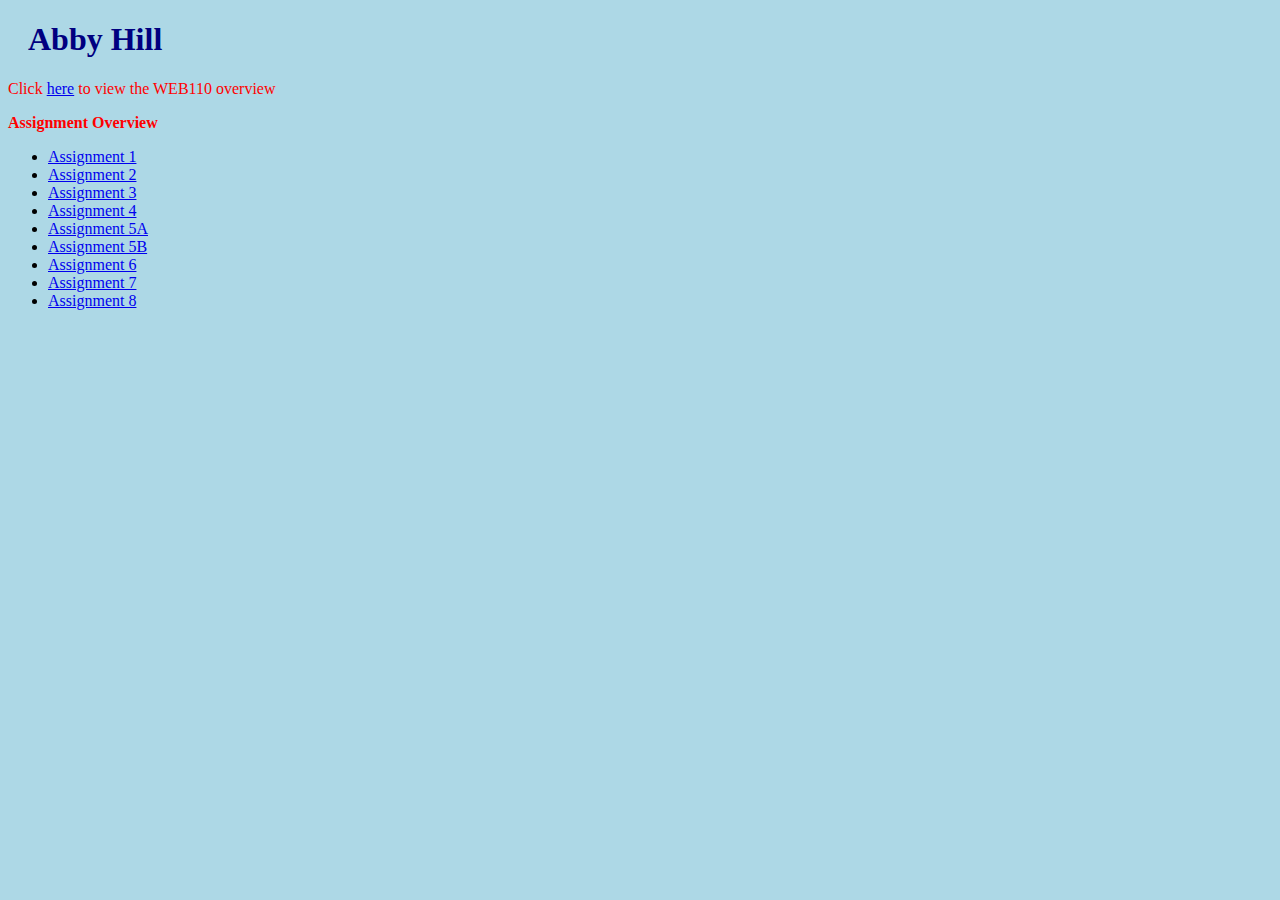
==== web110/index.html @ cd4b7fda "Update index.html" ====
<!DOCTYPE html>
<html lang="en">
  <head>
    <meta charset="UTF-8">
    <title>WEB110 Information</title>
    <link rel="stylesheet" type="text/css" href="style.css">
  </head>
  <body>
    <h1>Abby Hill</h1>
  <p> Click <a href="index.html">here</a> to view the WEB110 overview </p>
  <p><b>Assignment Overview</b></p>
    <ul>
      <li id="Assignment-1"><a  href="Assignment-1.html">Assignment 1</a></li>
      <li><a href="Assignment-2.html">Assignment 2</a></li>
      <li><a href="Assignment-3.html">Assignment 3</a></li>
      <li><a href="Assignment-4.html">Assignment 4</a></li>
      <li><a href="Assignment-5A.html">Assignment 5A</a></li>
      <li><a href="Assignment-5b.html">Assignment 5B</a></li>
      <li><a href="Assignment-6.html">Assignment 6</a></li>
      <li><a href="Assignment-7.html">Assignment 7</a></li>
      <li><a href="Assignment-8.html">Assignment 8</a></li>
    </ul>
  </p>
  </body>
</html>
---- web110/style.css ----
body {
  background-color: lightblue;
}

h1 {
  color: navy;
  margin-left: 20px;
}
p {
  color: red;}
a#id {
  text-align: center;
}
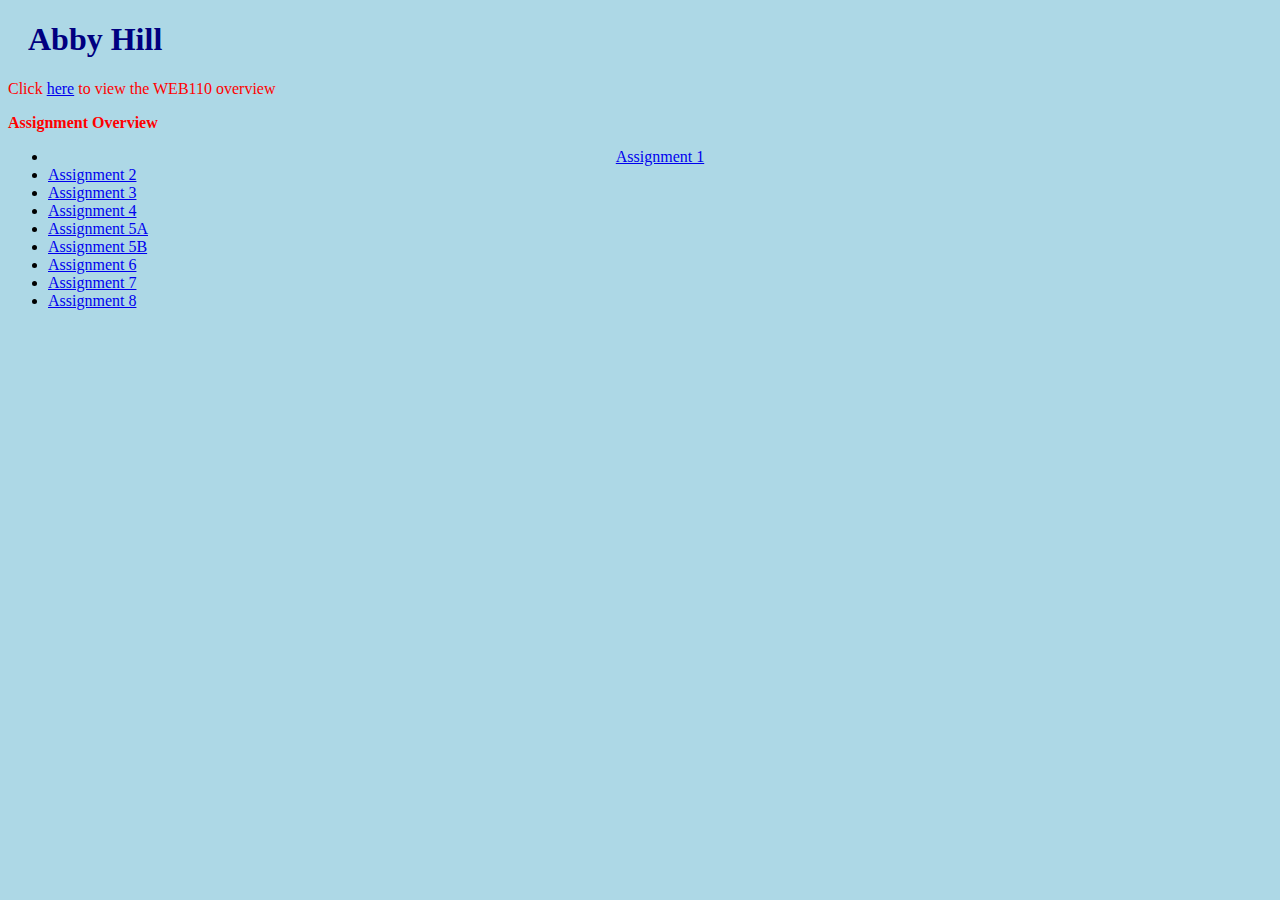
==== commit 9ea2ddf7: "Update index.html" ====
--- a/web110/index.html
+++ b/web110/index.html
@@ -10,7 +10,7 @@
   <p> Click <a href="index.html">here</a> to view the WEB110 overview </p>
   <p><b>Assignment Overview</b></p>
     <ul>
-      <li id="Assignment-1"><a  href="Assignment-1.html">Assignment 1</a></li>
+      <li id="assignment-1"><a  href="Assignment-1.html">Assignment 1</a></li>
       <li><a href="Assignment-2.html">Assignment 2</a></li>
       <li><a href="Assignment-3.html">Assignment 3</a></li>
       <li><a href="Assignment-4.html">Assignment 4</a></li>
--- a/web110/style.css
+++ b/web110/style.css
@@ -8,6 +8,6 @@
 }
 p {
   color: red;}
-a#id {
-  text-align: center;
+li#assignment-1 {
+    text-align: center;
 }
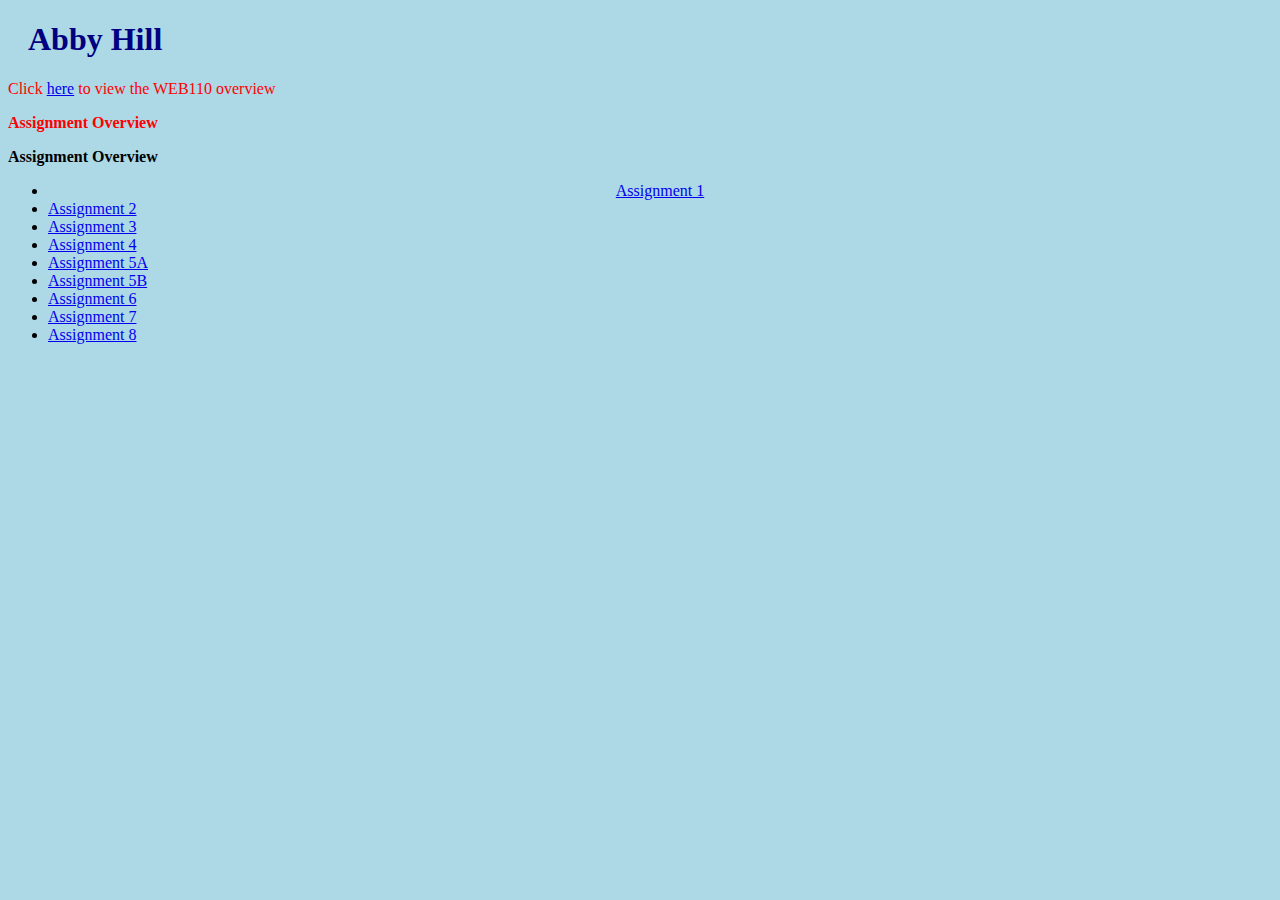
==== commit 01e7c272: "Update index.html" ====
--- a/web110/index.html
+++ b/web110/index.html
@@ -8,17 +8,17 @@
   <body>
     <h1>Abby Hill</h1>
   <p> Click <a href="index.html">here</a> to view the WEB110 overview </p>
-  <p><b>Assignment Overview</b></p>
+  <p><p id="overview"><b>Assignment Overview</b></p><b>Assignment Overview</b></p>
     <ul>
       <li id="assignment-1"><a  href="Assignment-1.html">Assignment 1</a></li>
-      <li><a href="Assignment-2.html">Assignment 2</a></li>
-      <li><a href="Assignment-3.html">Assignment 3</a></li>
-      <li><a href="Assignment-4.html">Assignment 4</a></li>
-      <li><a href="Assignment-5A.html">Assignment 5A</a></li>
-      <li><a href="Assignment-5b.html">Assignment 5B</a></li>
-      <li><a href="Assignment-6.html">Assignment 6</a></li>
-      <li><a href="Assignment-7.html">Assignment 7</a></li>
-      <li><a href="Assignment-8.html">Assignment 8</a></li>
+      <li id="assignment-2"><a href="Assignment-2.html">Assignment 2</a></li>
+      <li id="assignment-3"><a href="Assignment-3.html">Assignment 3</a></li>
+      <li id="assignment-4"><a href="Assignment-4.html">Assignment 4</a></li>
+      <li id="assignment-5"><a href="Assignment-5A.html">Assignment 5A</a></li>
+      <li id="assignment-5b"><a href="Assignment-5b.html">Assignment 5B</a></li>
+      <li id="assignment-6"><a href="Assignment-6.html">Assignment 6</a></li>
+      <li id="assignment-7"><a href="Assignment-7.html">Assignment 7</a></li>
+      <li id="assignment-8"><a href="Assignment-8.html">Assignment 8</a></li>
     </ul>
   </p>
   </body>
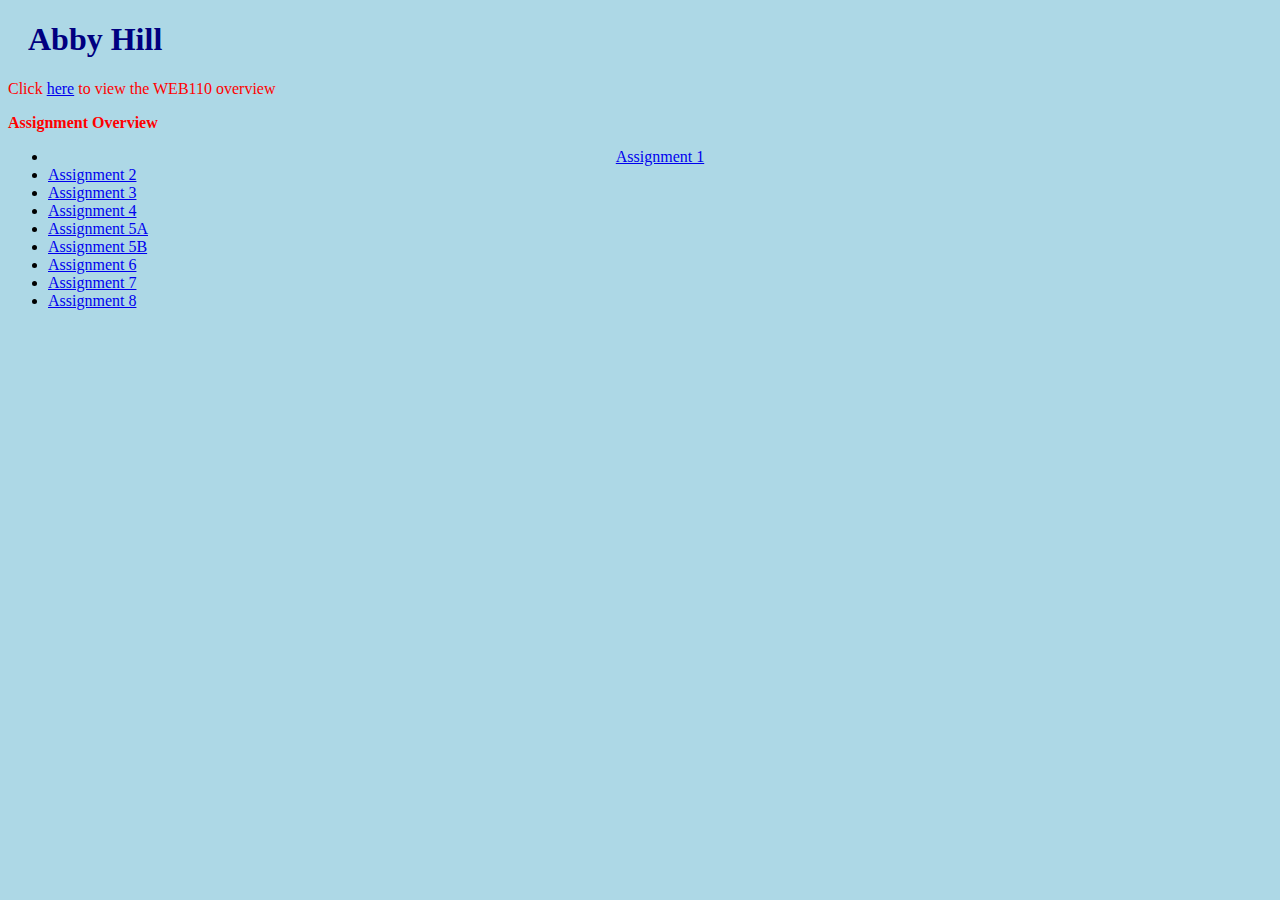
==== commit ff32248a: "Update index.html" ====
--- a/web110/index.html
+++ b/web110/index.html
@@ -8,7 +8,7 @@
   <body>
     <h1>Abby Hill</h1>
   <p> Click <a href="index.html">here</a> to view the WEB110 overview </p>
-  <p><p id="overview"><b>Assignment Overview</b></p><b>Assignment Overview</b></p>
+  <p id="overview"><b>Assignment Overview</b></p>
     <ul>
       <li id="assignment-1"><a  href="Assignment-1.html">Assignment 1</a></li>
       <li id="assignment-2"><a href="Assignment-2.html">Assignment 2</a></li>
